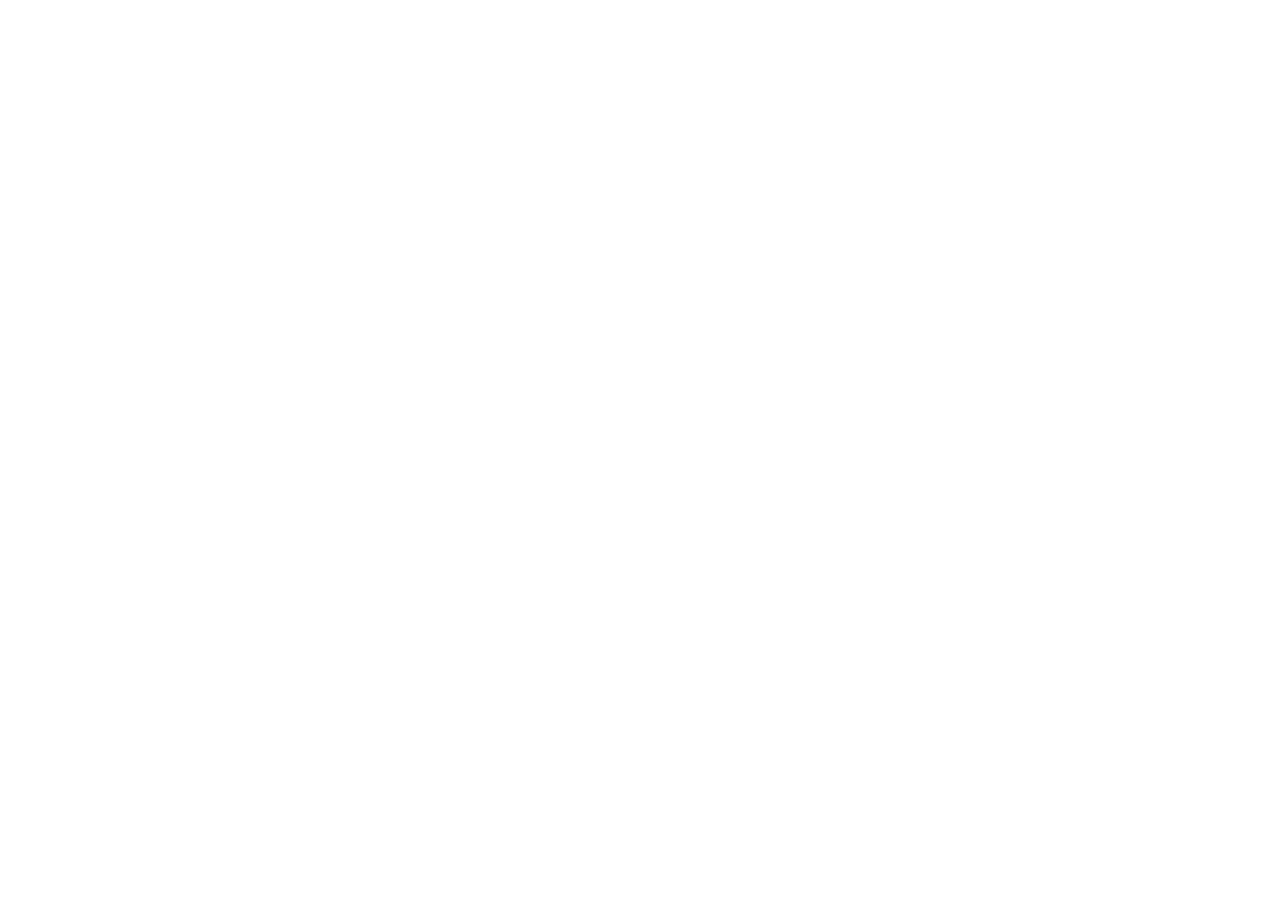
==== index.html @ 3a57789e "Removed old code and set up new project file" ====
<!DOCTYPE html>
<html lang="en">
<head>
  <meta charset="UTF-8">
  <meta name="viewport" content="width=device-width, initial-scale=1.0">
  <title>GROOVE MAKER</title>
  <link rel="stylesheet" href="./styles.css" />
  <script src="./index.js" defer></script>
</head>
<body>
  
</body>
</html>
---- styles.css ----
* {
  margin: 0;
}

body {
  width: 100vw;
  height: 100vh;
}
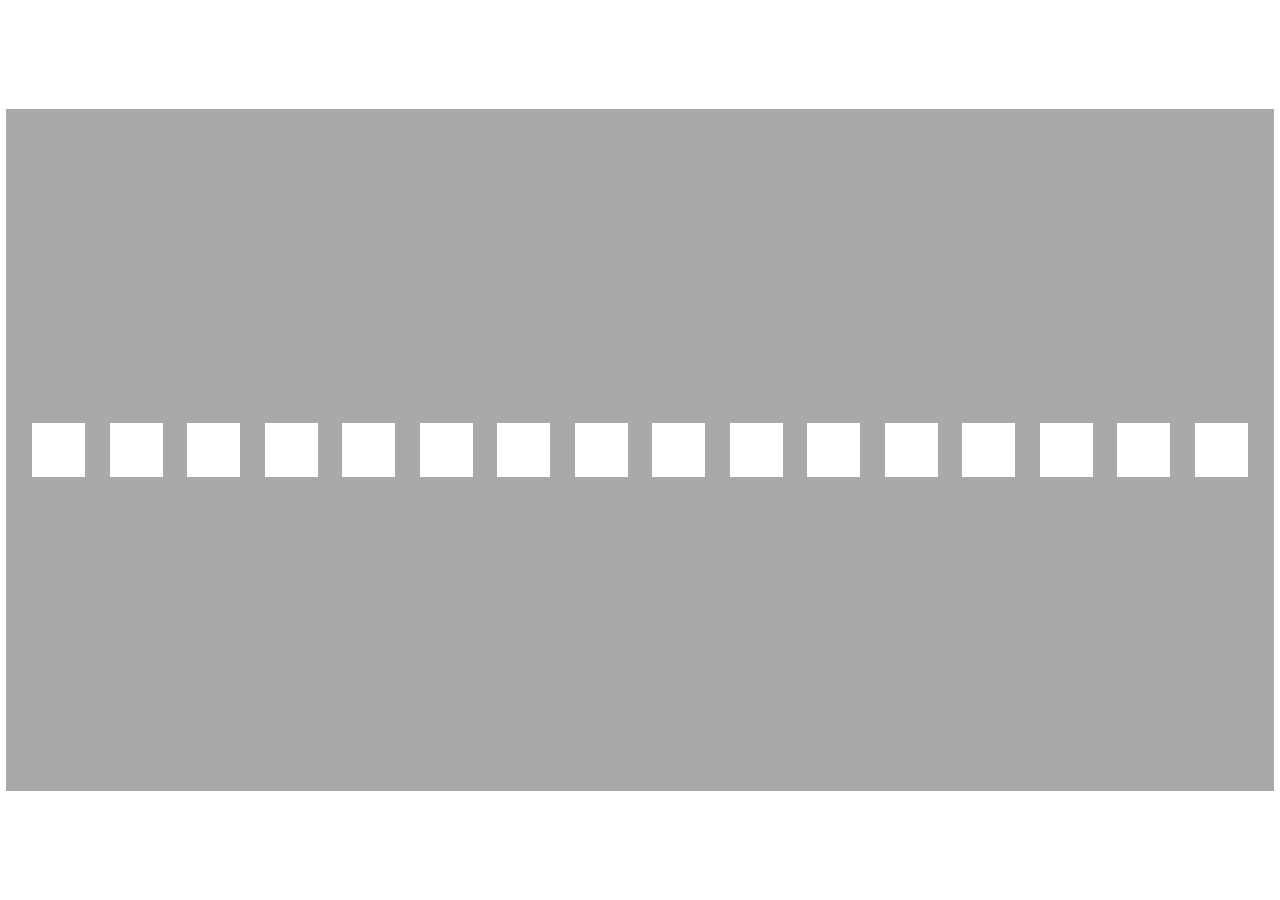
==== commit 3e856184: "Added grid layout as well as toggle for class list for activating a beat" ====
--- a/index.html
+++ b/index.html
@@ -8,6 +8,9 @@
   <script src="./index.js" defer></script>
 </head>
 <body>
+  <div class="root">
+
+  </div>
   
 </body>
 </html>--- a/styles.css
+++ b/styles.css
@@ -1,8 +1,34 @@
 * {
   margin: 0;
+  padding: 0;
 }
 
 body {
   width: 100vw;
   height: 100vh;
+}
+
+.root {
+  width: 100%;
+  height: 100%;
+  display: flex;
+  align-items: center;
+  justify-content: center;
+}
+
+.grid-container {
+  width: 95%;
+  height: 70%;
+  background-color: darkgray;
+  display: flex;
+  align-items: center;
+  justify-content: space-around;
+  gap: 2%;
+  padding: 2%;
+}
+
+.step {
+  background-color: white;
+  flex-grow: 1;
+  aspect-ratio: 1 / 1;
 }